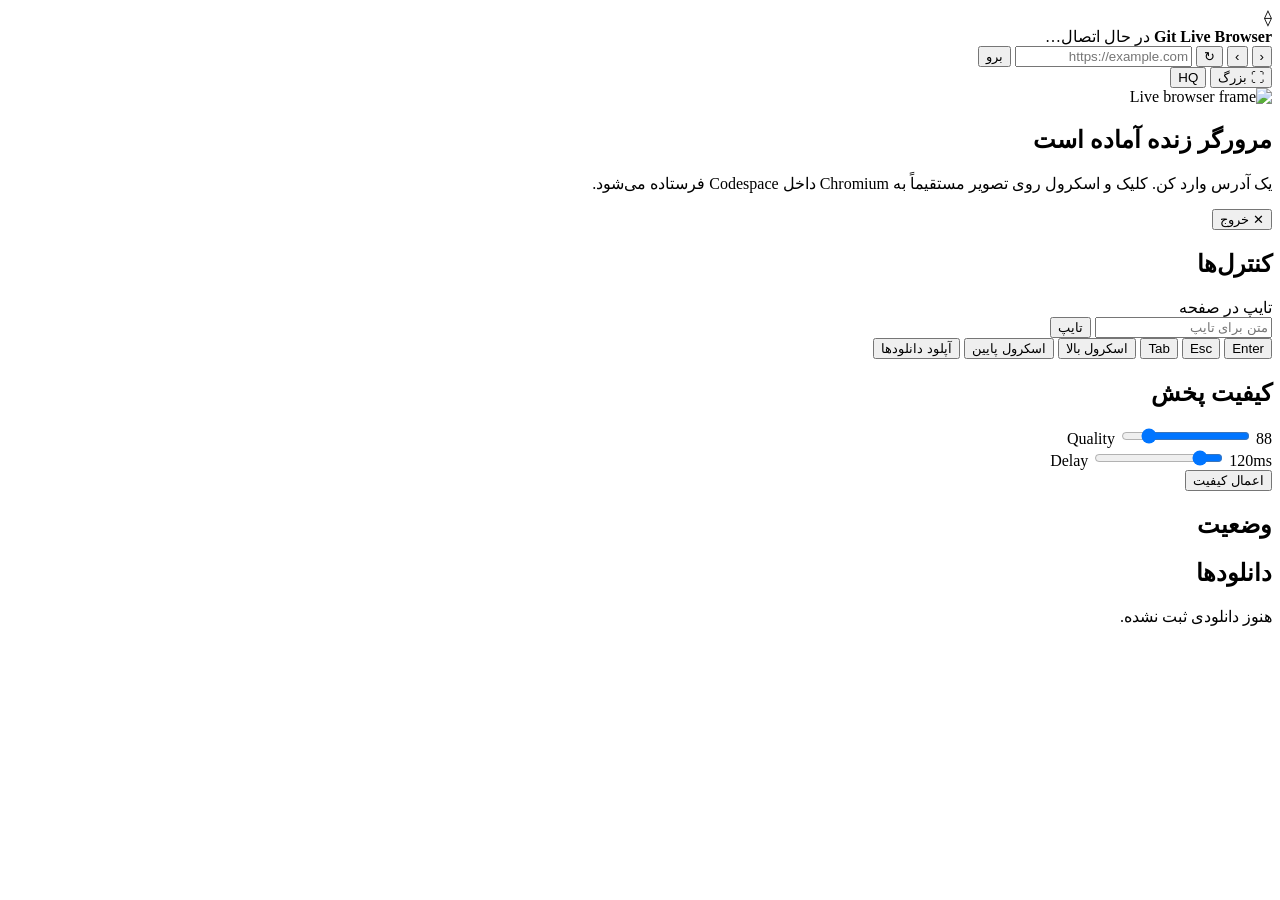
==== web/index.html @ 147c5ccc "Add files via upload" ====
<!doctype html>
<html lang="fa" dir="rtl">
<head>
  <meta charset="utf-8" />
  <meta name="viewport" content="width=device-width, initial-scale=1" />
  <title>Git Live Browser</title>
  <link rel="stylesheet" href="/static/style.css" />
</head>
<body>
  <div class="aurora"></div>
  <main class="app">
    <section class="topbar glass">
      <div class="brand">
        <div class="logo">⟠</div>
        <div>
          <strong>Git Live Browser</strong>
          <span id="conn">در حال اتصال…</span>
        </div>
      </div>
      <div class="address">
        <button id="backBtn" title="Back">‹</button>
        <button id="fwdBtn" title="Forward">›</button>
        <button id="reloadBtn" title="Reload">↻</button>
        <input id="urlInput" placeholder="https://example.com" autocomplete="off" />
        <button id="goBtn" class="primary">برو</button>
      </div>
      <div class="tools">
        <button id="fullscreenBtn">⛶ بزرگ</button>
        <button id="qualityBtn">HQ</button>
      </div>
    </section>

    <section class="content">
      <div class="viewer glass" id="viewer">
        <img id="frame" alt="Live browser frame" />
        <div id="emptyState" class="empty">
          <h1>مرورگر زنده آماده است</h1>
          <p>یک آدرس وارد کن. کلیک و اسکرول روی تصویر مستقیماً به Chromium داخل Codespace فرستاده می‌شود.</p>
        </div>
        <button id="exitFull" class="exit hidden">✕ خروج</button>
      </div>

      <aside class="side glass">
        <h2>کنترل‌ها</h2>
        <label>تایپ در صفحه</label>
        <div class="row">
          <input id="typeInput" placeholder="متن برای تایپ" />
          <button id="typeBtn">تایپ</button>
        </div>
        <div class="grid">
          <button data-key="Enter">Enter</button>
          <button data-key="Escape">Esc</button>
          <button data-key="Tab">Tab</button>
          <button data-wheel="-650">اسکرول بالا</button>
          <button data-wheel="650">اسکرول پایین</button>
          <button id="uploadDownloadsBtn">آپلود دانلودها</button>
        </div>

        <h2>کیفیت پخش</h2>
        <div class="row compact">
          <label>Quality</label>
          <input id="qualityRange" type="range" min="55" max="95" value="88" />
          <span id="qualityVal">88</span>
        </div>
        <div class="row compact">
          <label>Delay</label>
          <input id="delayRange" type="range" min="60" max="500" value="120" />
          <span id="delayVal">120ms</span>
        </div>
        <button id="applyStreamBtn" class="wide">اعمال کیفیت</button>

        <h2>وضعیت</h2>
        <div id="statusLog" class="log"></div>

        <h2>دانلودها</h2>
        <div id="downloads" class="downloads emptyList">هنوز دانلودی ثبت نشده.</div>
      </aside>
    </section>
  </main>
  <script src="/static/app.js"></script>
</body>
</html>
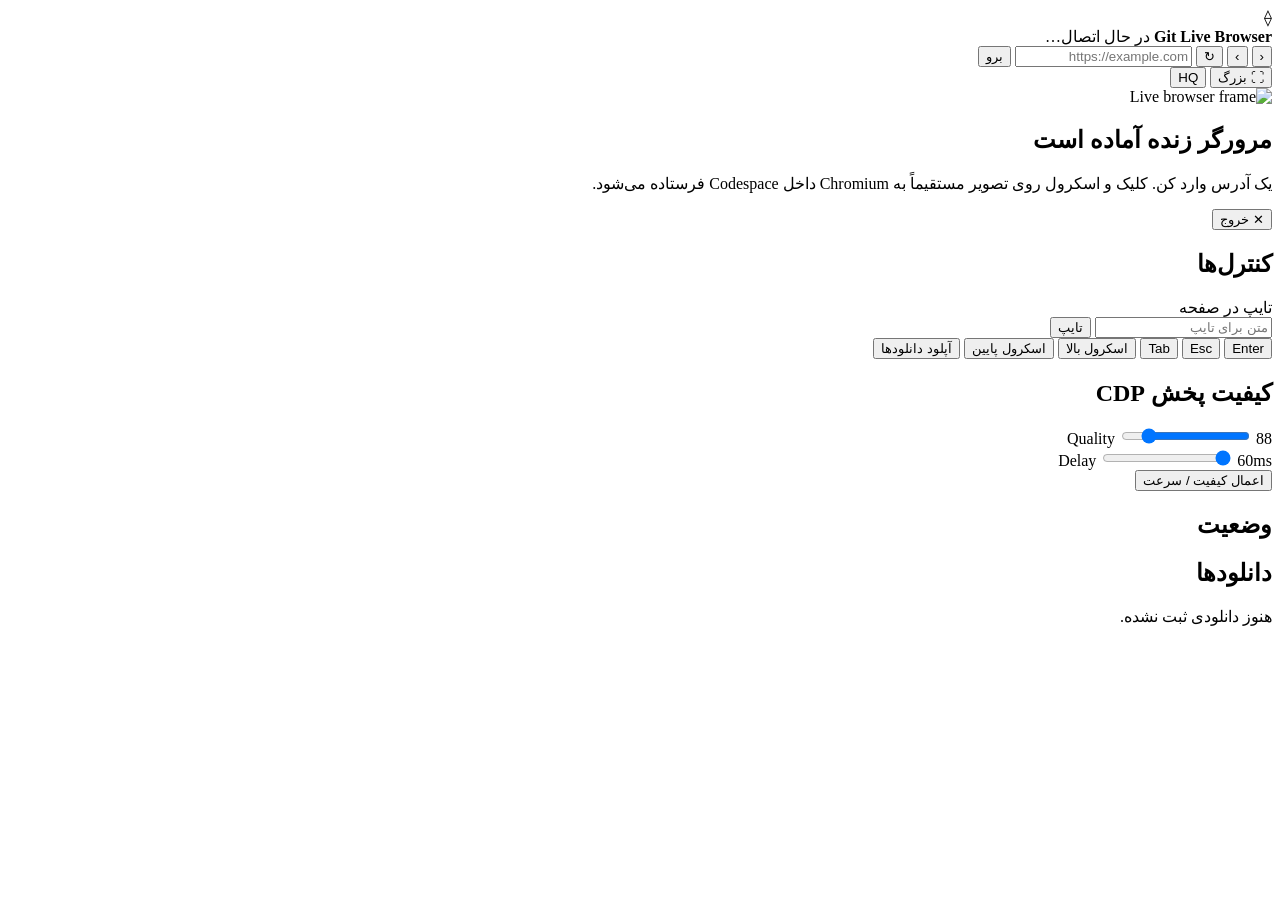
==== commit 1edba4b7: "Add files via upload" ====
--- a/web/index.html
+++ b/web/index.html
@@ -56,7 +56,7 @@
           <button id="uploadDownloadsBtn">آپلود دانلودها</button>
         </div>
 
-        <h2>کیفیت پخش</h2>
+        <h2>کیفیت پخش CDP</h2>
         <div class="row compact">
           <label>Quality</label>
           <input id="qualityRange" type="range" min="55" max="95" value="88" />
@@ -64,10 +64,10 @@
         </div>
         <div class="row compact">
           <label>Delay</label>
-          <input id="delayRange" type="range" min="60" max="500" value="120" />
-          <span id="delayVal">120ms</span>
+          <input id="delayRange" type="range" min="60" max="500" value="60" />
+          <span id="delayVal">60ms</span>
         </div>
-        <button id="applyStreamBtn" class="wide">اعمال کیفیت</button>
+        <button id="applyStreamBtn" class="wide">اعمال کیفیت / سرعت</button>
 
         <h2>وضعیت</h2>
         <div id="statusLog" class="log"></div>
